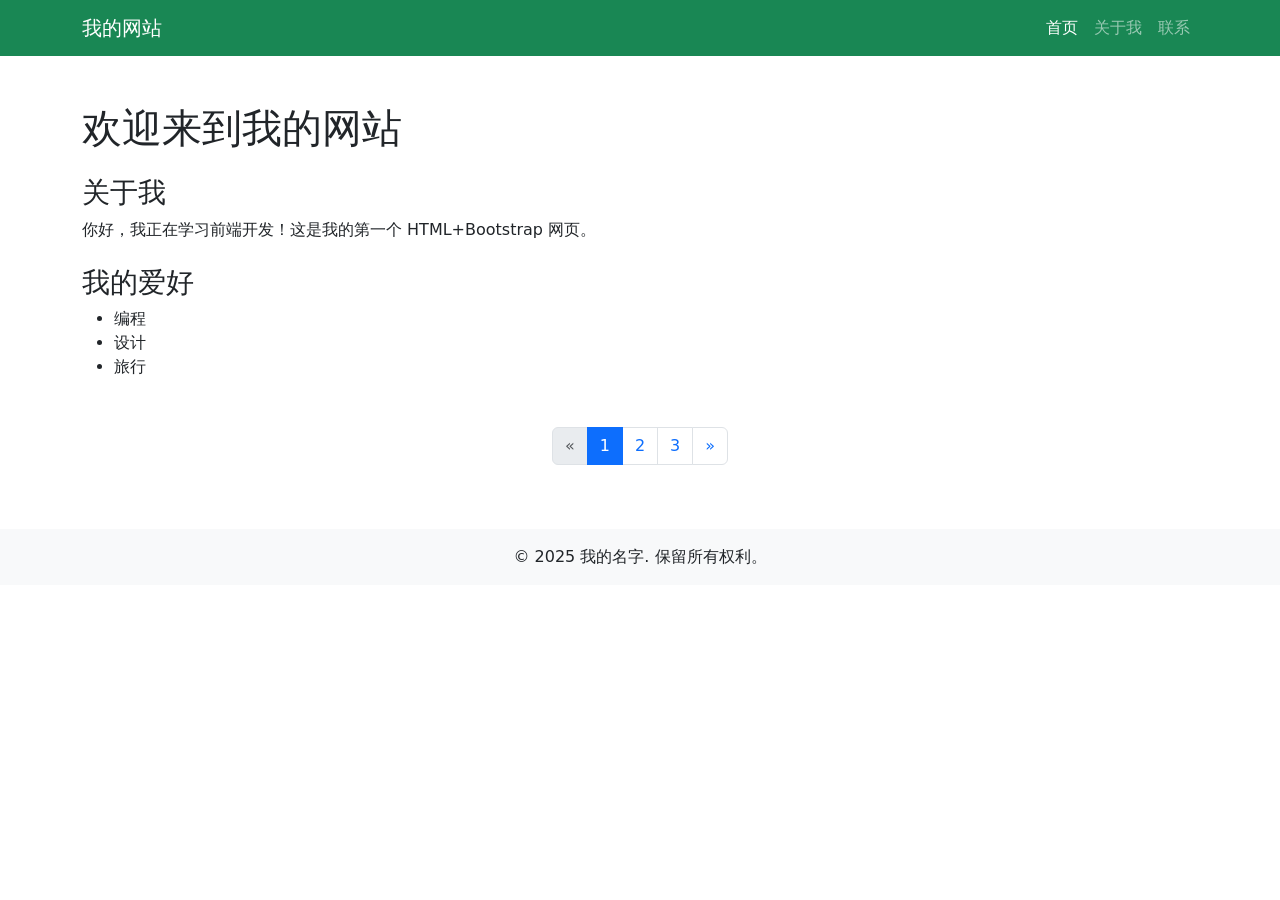
==== index.html @ 319232c2 "Update index.html" ====
<!DOCTYPE html>
<html lang="zh">
<head>
  <meta charset="UTF-8" />
  <meta name="viewport" content="width=device-width, initial-scale=1.0" />
  <title>我的Bootstrap网页</title>
  <!-- 引入 Bootstrap 5 CDN -->
  <link href="https://cdn.jsdelivr.net/npm/bootstrap@5.3.2/dist/css/bootstrap.min.css" rel="stylesheet">
</head>
<body>

  <!-- 导航栏 -->
  <nav class="navbar navbar-expand-lg navbar-dark bg-success">
    <div class="container">
      <a class="navbar-brand" href="#">我的网站</a>
      <div>
        <ul class="navbar-nav me-auto mb-2 mb-lg-0">
          <li class="nav-item"><a class="nav-link active" href="#">首页</a></li>
          <li class="nav-item"><a class="nav-link" href="#">关于我</a></li>
          <li class="nav-item"><a class="nav-link" href="#">联系</a></li>
        </ul>
      </div>
    </div>
  </nav>

  <!-- 内容 -->
  <main class="container mt-5">
    <div class="row">
      <div class="col-md-12">
        <h1 class="mb-4">欢迎来到我的网站</h1>

        <h3>关于我</h3>
        <p>你好，我正在学习前端开发！这是我的第一个 HTML+Bootstrap 网页。</p>

        <h3 class="mt-4">我的爱好</h3>
        <ul>
          <li>编程</li>
          <li>设计</li>
          <li>旅行</li>
        </ul>

        <!-- 分页按钮 -->
        <nav aria-label="分页导航">
          <ul class="pagination justify-content-center mt-5">
            <li class="page-item disabled">
              <a class="page-link">«</a>
            </li>
            <li class="page-item active">
              <a class="page-link" href="index.html">1</a>
            </li>
            <li class="page-item">
              <a class="page-link" href="page2.html">2</a>
            </li>
            <li class="page-item">
              <a class="page-link" href="page3.html">3</a>
            </li>
            <li class="page-item">
              <a class="page-link" href="page2.html">»</a>
            </li>
          </ul>
        </nav>
      </div>
    </div>
  </main>

  <!-- 页脚 -->
  <footer class="bg-light text-center p-3 mt-5">
    &copy; 2025 我的名字. 保留所有权利。
  </footer>

  <!-- Bootstrap 脚本 -->
  <script src="https://cdn.jsdelivr.net/npm/bootstrap@5.3.2/dist/js/bootstrap.bundle.min.js"></script>
</body>
</html>
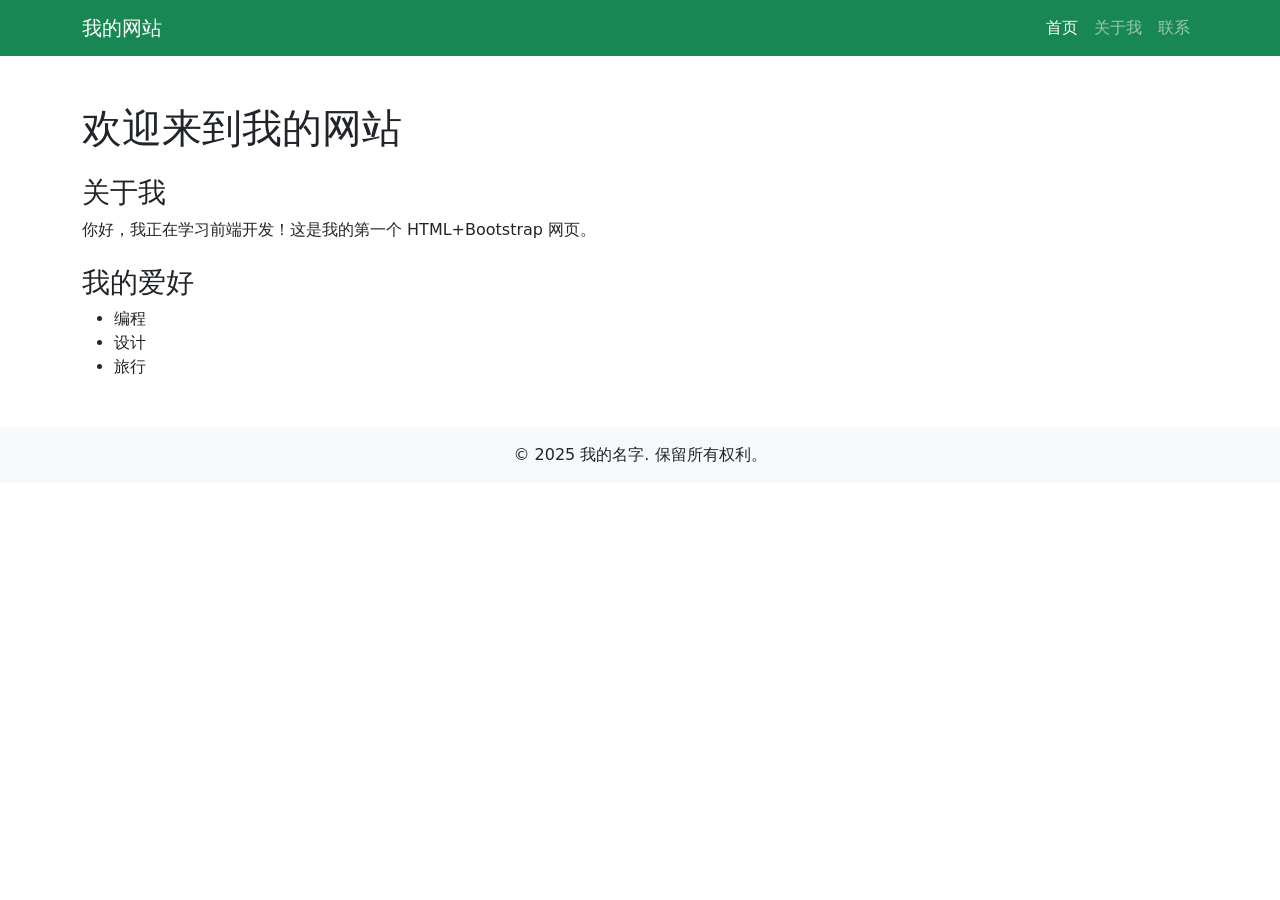
==== commit 1a0e76c1: "Update index.html" ====
--- a/index.html
+++ b/index.html
@@ -4,7 +4,7 @@
   <meta charset="UTF-8" />
   <meta name="viewport" content="width=device-width, initial-scale=1.0" />
   <title>我的Bootstrap网页</title>
-  <!-- 引入 Bootstrap 5 CDN -->
+  <!-- 引入 Bootstrap 5 -->
   <link href="https://cdn.jsdelivr.net/npm/bootstrap@5.3.2/dist/css/bootstrap.min.css" rel="stylesheet">
 </head>
 <body>
@@ -13,54 +13,42 @@
   <nav class="navbar navbar-expand-lg navbar-dark bg-success">
     <div class="container">
       <a class="navbar-brand" href="#">我的网站</a>
-      <div>
-        <ul class="navbar-nav me-auto mb-2 mb-lg-0">
-          <li class="nav-item"><a class="nav-link active" href="#">首页</a></li>
-          <li class="nav-item"><a class="nav-link" href="#">关于我</a></li>
-          <li class="nav-item"><a class="nav-link" href="#">联系</a></li>
+      <button class="navbar-toggler" type="button" data-bs-toggle="collapse" data-bs-target="#navbarNav">
+        <span class="navbar-toggler-icon"></span>
+      </button>
+      <div class="collapse navbar-collapse" id="navbarNav">
+        <ul class="navbar-nav ms-auto">
+          <li class="nav-item">
+            <a class="nav-link active" href="#">首页</a>
+          </li>
+          <li class="nav-item">
+            <a class="nav-link" href="#">关于我</a>
+          </li>
+          <li class="nav-item">
+            <a class="nav-link" href="#">联系</a>
+          </li>
         </ul>
       </div>
     </div>
   </nav>
 
-  <!-- 内容 -->
+  <!-- 内容区域 -->
   <main class="container mt-5">
-    <div class="row">
-      <div class="col-md-12">
-        <h1 class="mb-4">欢迎来到我的网站</h1>
+    <h1 class="mb-4">欢迎来到我的网站</h1>
 
-        <h3>关于我</h3>
-        <p>你好，我正在学习前端开发！这是我的第一个 HTML+Bootstrap 网页。</p>
+    <section>
+      <h3>关于我</h3>
+      <p>你好，我正在学习前端开发！这是我的第一个 HTML+Bootstrap 网页。</p>
+    </section>
 
-        <h3 class="mt-4">我的爱好</h3>
-        <ul>
-          <li>编程</li>
-          <li>设计</li>
-          <li>旅行</li>
-        </ul>
-
-        <!-- 分页按钮 -->
-        <nav aria-label="分页导航">
-          <ul class="pagination justify-content-center mt-5">
-            <li class="page-item disabled">
-              <a class="page-link">«</a>
-            </li>
-            <li class="page-item active">
-              <a class="page-link" href="index.html">1</a>
-            </li>
-            <li class="page-item">
-              <a class="page-link" href="page2.html">2</a>
-            </li>
-            <li class="page-item">
-              <a class="page-link" href="page3.html">3</a>
-            </li>
-            <li class="page-item">
-              <a class="page-link" href="page2.html">»</a>
-            </li>
-          </ul>
-        </nav>
-      </div>
-    </div>
+    <section class="mt-4">
+      <h3>我的爱好</h3>
+      <ul>
+        <li>编程</li>
+        <li>设计</li>
+        <li>旅行</li>
+      </ul>
+    </section>
   </main>
 
   <!-- 页脚 -->
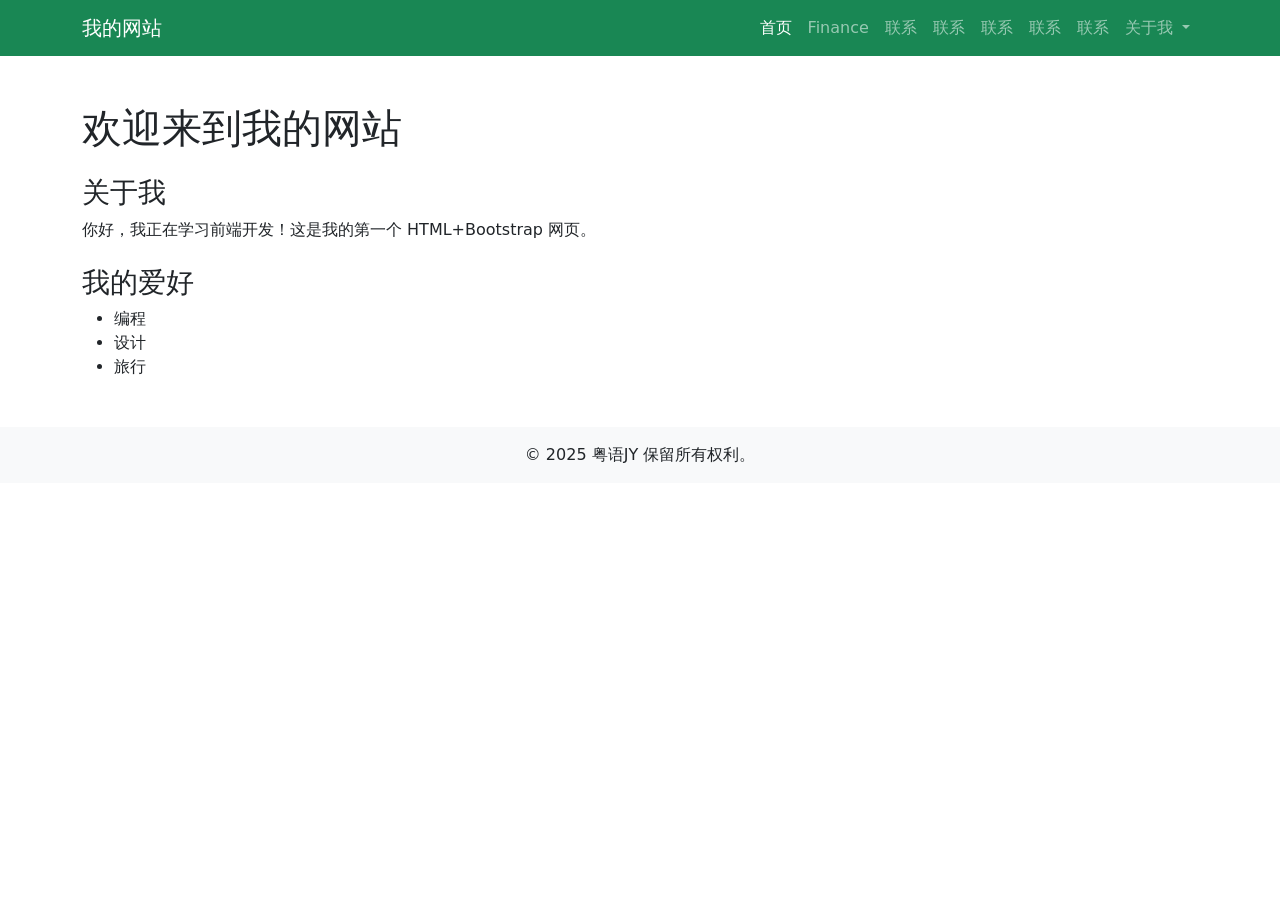
==== commit 841a070c: "Update index.html" ====
--- a/index.html
+++ b/index.html
@@ -22,11 +22,34 @@
             <a class="nav-link active" href="#">首页</a>
           </li>
           <li class="nav-item">
-            <a class="nav-link" href="#">关于我</a>
+            <a class="nav-link" href="https://octedwinjy.github.io/yueyujy.github.io/page1.html">Finance</a>
           </li>
           <li class="nav-item">
             <a class="nav-link" href="#">联系</a>
           </li>
+           <li class="nav-item">
+            <a class="nav-link" href="#">联系</a>
+          </li>
+           <li class="nav-item">
+            <a class="nav-link" href="#">联系</a>
+          </li>
+           <li class="nav-item">
+            <a class="nav-link" href="#">联系</a>
+          </li>
+           <li class="nav-item">
+            <a class="nav-link" href="#">联系</a>
+          </li>
+          <!-- 关于我：Dropdown 菜单 -->
+        <li class="nav-item dropdown">
+          <a class="nav-link dropdown-toggle" href="#" id="aboutDropdown" role="button" data-bs-toggle="dropdown" aria-expanded="false">
+            关于我
+          </a>
+          <ul class="dropdown-menu" aria-labelledby="aboutDropdown">
+            <li><a class="dropdown-item" href="#">个人简介</a></li>
+            <li><a class="dropdown-item" href="#">技能展示</a></li>
+            <li><a class="dropdown-item" href="#">我的履历</a></li>
+          </ul>
+        </li>
         </ul>
       </div>
     </div>
@@ -53,7 +76,7 @@
 
   <!-- 页脚 -->
   <footer class="bg-light text-center p-3 mt-5">
-    &copy; 2025 我的名字. 保留所有权利。
+    &copy; 2025 粤语JY 保留所有权利。
   </footer>
 
   <!-- Bootstrap 脚本 -->
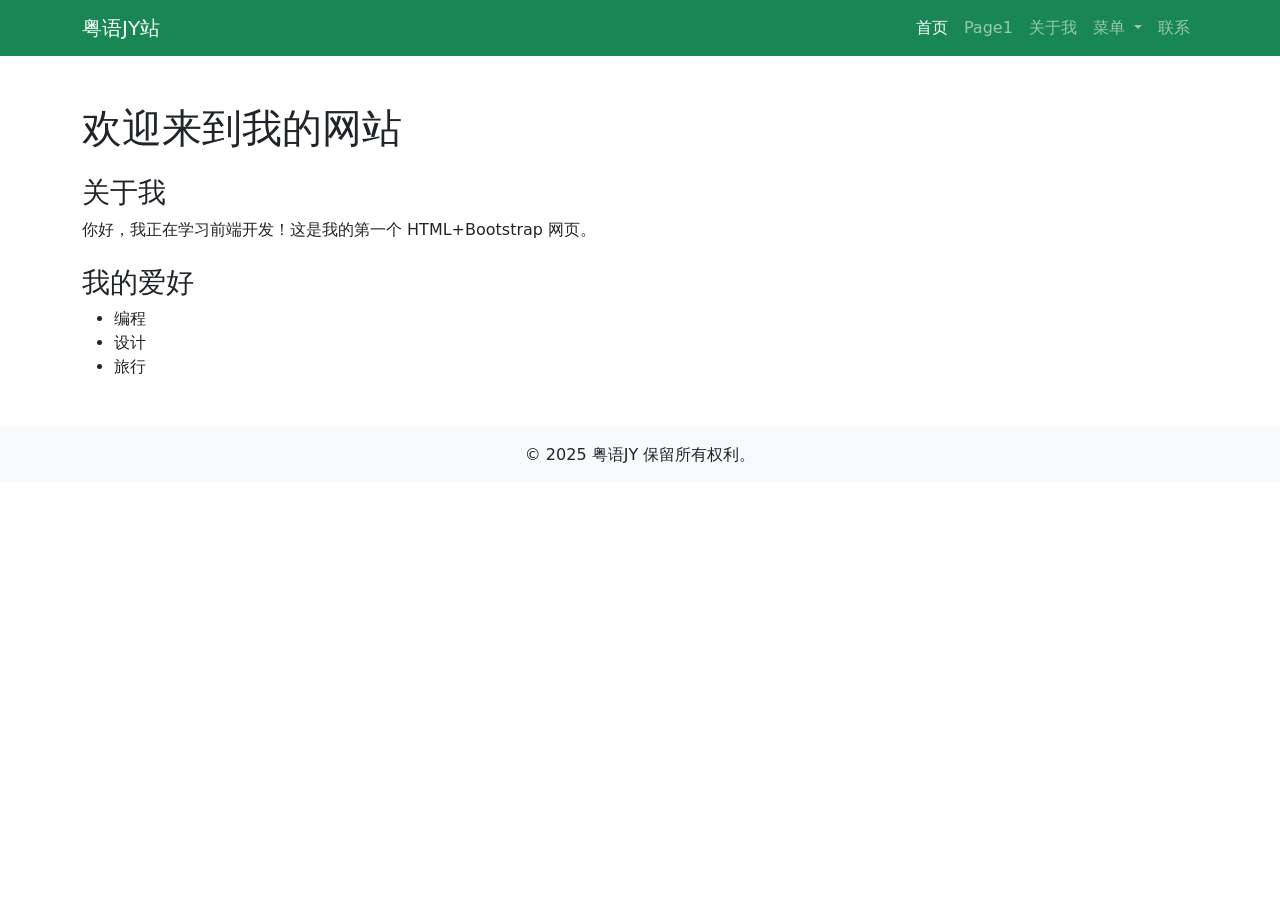
==== commit 4ad54a2c: "Update index.html" ====
--- a/index.html
+++ b/index.html
@@ -3,7 +3,7 @@
 <head>
   <meta charset="UTF-8" />
   <meta name="viewport" content="width=device-width, initial-scale=1.0" />
-  <title>我的Bootstrap网页</title>
+  <title>粤语JY</title>
   <!-- 引入 Bootstrap 5 -->
   <link href="https://cdn.jsdelivr.net/npm/bootstrap@5.3.2/dist/css/bootstrap.min.css" rel="stylesheet">
 </head>
@@ -12,7 +12,7 @@
   <!-- 导航栏 -->
   <nav class="navbar navbar-expand-lg navbar-dark bg-success">
     <div class="container">
-      <a class="navbar-brand" href="#">我的网站</a>
+      <a class="navbar-brand" href="#">粤语JY站</a>
       <button class="navbar-toggler" type="button" data-bs-toggle="collapse" data-bs-target="#navbarNav">
         <span class="navbar-toggler-icon"></span>
       </button>
@@ -22,34 +22,30 @@
             <a class="nav-link active" href="#">首页</a>
           </li>
           <li class="nav-item">
-            <a class="nav-link" href="https://octedwinjy.github.io/yueyujy.github.io/page1.html">Finance</a>
+            <a class="nav-link" href="https://octedwinjy.github.io/yueyujy.github.io/page1.html">Page1</a>
           </li>
           <li class="nav-item">
-            <a class="nav-link" href="#">联系</a>
+            <a class="nav-link" href="#">关于我</a>
+          </li>
+          <!-- 关于我：Dropdown 菜单 -->
+        <li class="nav-item dropdown">
+          <a class="nav-link dropdown-toggle" href="#" id="aboutDropdown" role="button" data-bs-toggle="dropdown" aria-expanded="false">
+            菜单
+          </a>
+          <ul class="dropdown-menu" aria-labelledby="aboutDropdown">
+            <li><a class="dropdown-item" href="#">Finance</a></li>
+            <li><a class="dropdown-item" href="#">Movie</a></li>
+            <li><a class="dropdown-item" href="#">Social</a></li>
+            <li><a class="dropdown-item" href="#">Study</a></li>
+            <li><a class="dropdown-item" href="#">Shop</a></li>
+            <li><a class="dropdown-item" href="#">Game</a></li>
+            <li><a class="dropdown-item" href="#">ETC</a></li>
+          </ul>
+        </li>
           </li>
            <li class="nav-item">
             <a class="nav-link" href="#">联系</a>
           </li>
-           <li class="nav-item">
-            <a class="nav-link" href="#">联系</a>
-          </li>
-           <li class="nav-item">
-            <a class="nav-link" href="#">联系</a>
-          </li>
-           <li class="nav-item">
-            <a class="nav-link" href="#">联系</a>
-          </li>
-          <!-- 关于我：Dropdown 菜单 -->
-        <li class="nav-item dropdown">
-          <a class="nav-link dropdown-toggle" href="#" id="aboutDropdown" role="button" data-bs-toggle="dropdown" aria-expanded="false">
-            关于我
-          </a>
-          <ul class="dropdown-menu" aria-labelledby="aboutDropdown">
-            <li><a class="dropdown-item" href="#">个人简介</a></li>
-            <li><a class="dropdown-item" href="#">技能展示</a></li>
-            <li><a class="dropdown-item" href="#">我的履历</a></li>
-          </ul>
-        </li>
         </ul>
       </div>
     </div>
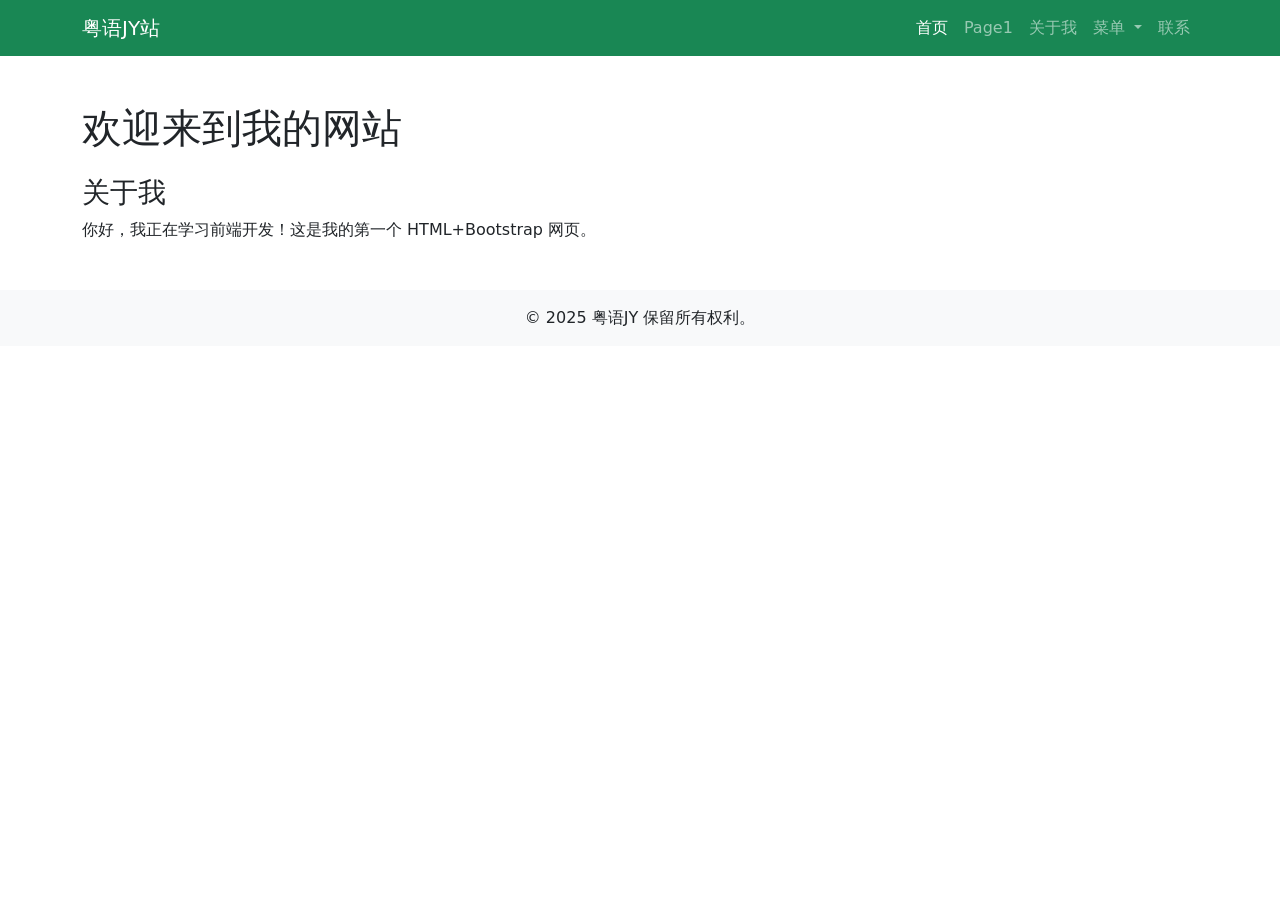
==== commit 1db1e2d0: "Update index.html" ====
--- a/index.html
+++ b/index.html
@@ -33,7 +33,7 @@
             菜单
           </a>
           <ul class="dropdown-menu" aria-labelledby="aboutDropdown">
-            <li><a class="dropdown-item" href="#">Finance</a></li>
+            <li><a class="dropdown-item" href="/finance.html">Finance</a></li>
             <li><a class="dropdown-item" href="#">Movie</a></li>
             <li><a class="dropdown-item" href="#">Social</a></li>
             <li><a class="dropdown-item" href="#">Study</a></li>
@@ -59,15 +59,6 @@
       <h3>关于我</h3>
       <p>你好，我正在学习前端开发！这是我的第一个 HTML+Bootstrap 网页。</p>
     </section>
-
-    <section class="mt-4">
-      <h3>我的爱好</h3>
-      <ul>
-        <li>编程</li>
-        <li>设计</li>
-        <li>旅行</li>
-      </ul>
-    </section>
   </main>
 
   <!-- 页脚 -->
